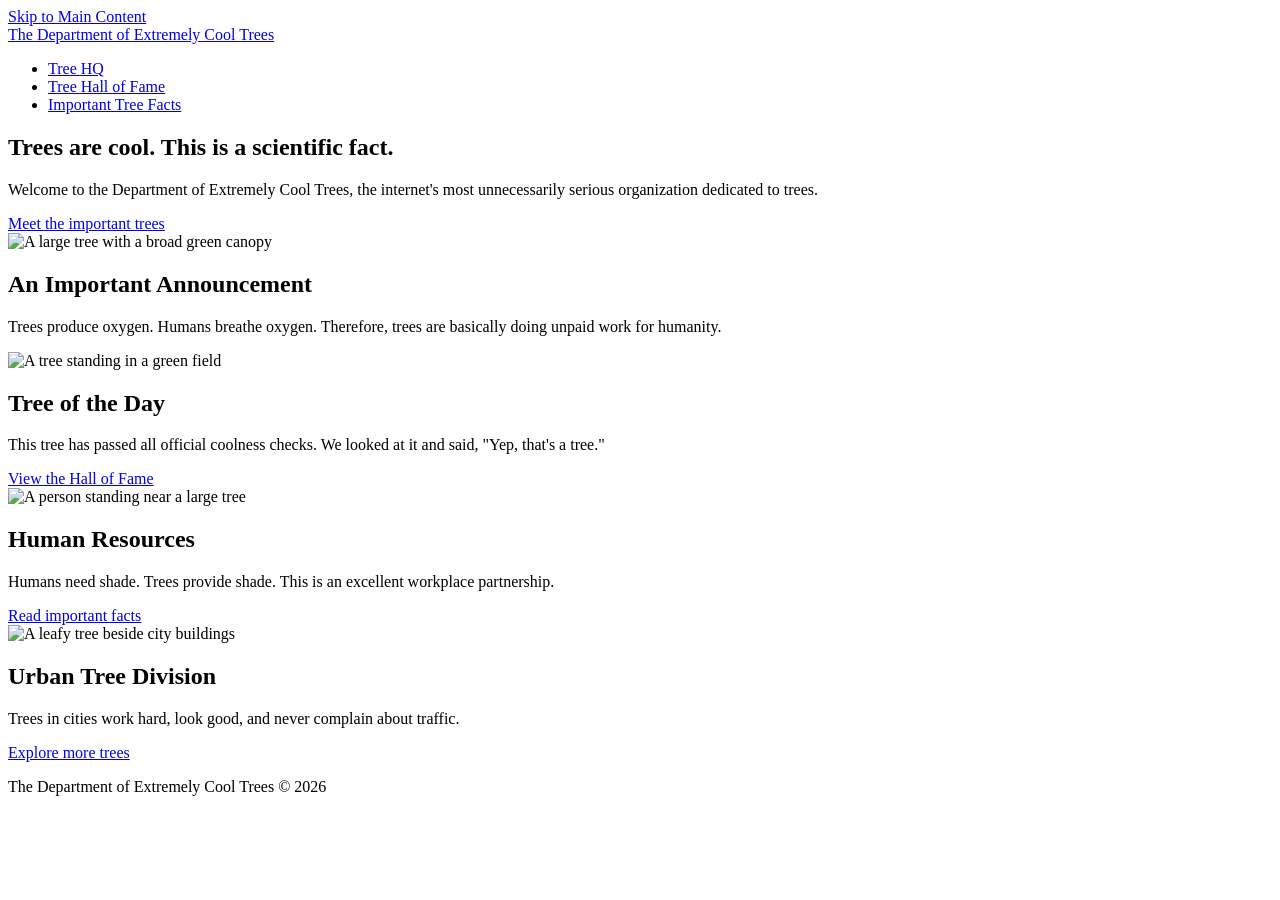
==== Final Project/index.html @ 448d4e32 "Add files via upload" ====
<!DOCTYPE html>
<html lang="en">
<head>
  <meta charset="utf-8">
  <title>Extremely Cool Trees | Home</title>
  <link rel="stylesheet" href="CSS/style.css">
</head>
<body>
  <a class="skip-link" href="#main-content">Skip to Main Content</a>

  <header>
    <nav>
      <a class="site-title" href="index.html">The Department of Extremely Cool Trees</a>
      <ul>
        <li><a href="index.html">Tree HQ</a></li>
        <li><a href="plants.html">Tree Hall of Fame</a></li>
        <li><a href="journal.html">Important Tree Facts</a></li>
      </ul>
    </nav>
  </header>

  <main id="main-content">
    <section class="hero">
      <div>
        <h1>Trees are cool. This is a scientific fact.</h1>
        <p>Welcome to the Department of Extremely Cool Trees, the internet's most unnecessarily serious organization dedicated to trees.</p>
        <a href="plants.html">Meet the important trees</a>
      </div>
      <img src="Big Tree.jpg" alt="A large tree with a broad green canopy">
    </section>

    <section class="announcement">
      <h2>An Important Announcement</h2>
      <p>Trees produce oxygen. Humans breathe oxygen. Therefore, trees are basically doing unpaid work for humanity.</p>
    </section>

    <section class="home-grid">
      <article>
        <img src="Cool Tree.jpg" alt="A tree standing in a green field">
        <h2>Tree of the Day</h2>
        <p>This tree has passed all official coolness checks. We looked at it and said, "Yep, that's a tree."</p>
        <a href="plants.html">View the Hall of Fame</a>
      </article>

      <article>
        <img src="Tree and Human.jpg" alt="A person standing near a large tree">
        <h2>Human Resources</h2>
        <p>Humans need shade. Trees provide shade. This is an excellent workplace partnership.</p>
        <a href="journal.html">Read important facts</a>
      </article>

      <article>
        <img src="Tree in City.jpg" alt="A leafy tree beside city buildings">
        <h2>Urban Tree Division</h2>
        <p>Trees in cities work hard, look good, and never complain about traffic.</p>
        <a href="plants.html">Explore more trees</a>
      </article>
    </section>
  </main>

  <footer>
    <p>The Department of Extremely Cool Trees © 2026</p>
  </footer>
</body>
</html>
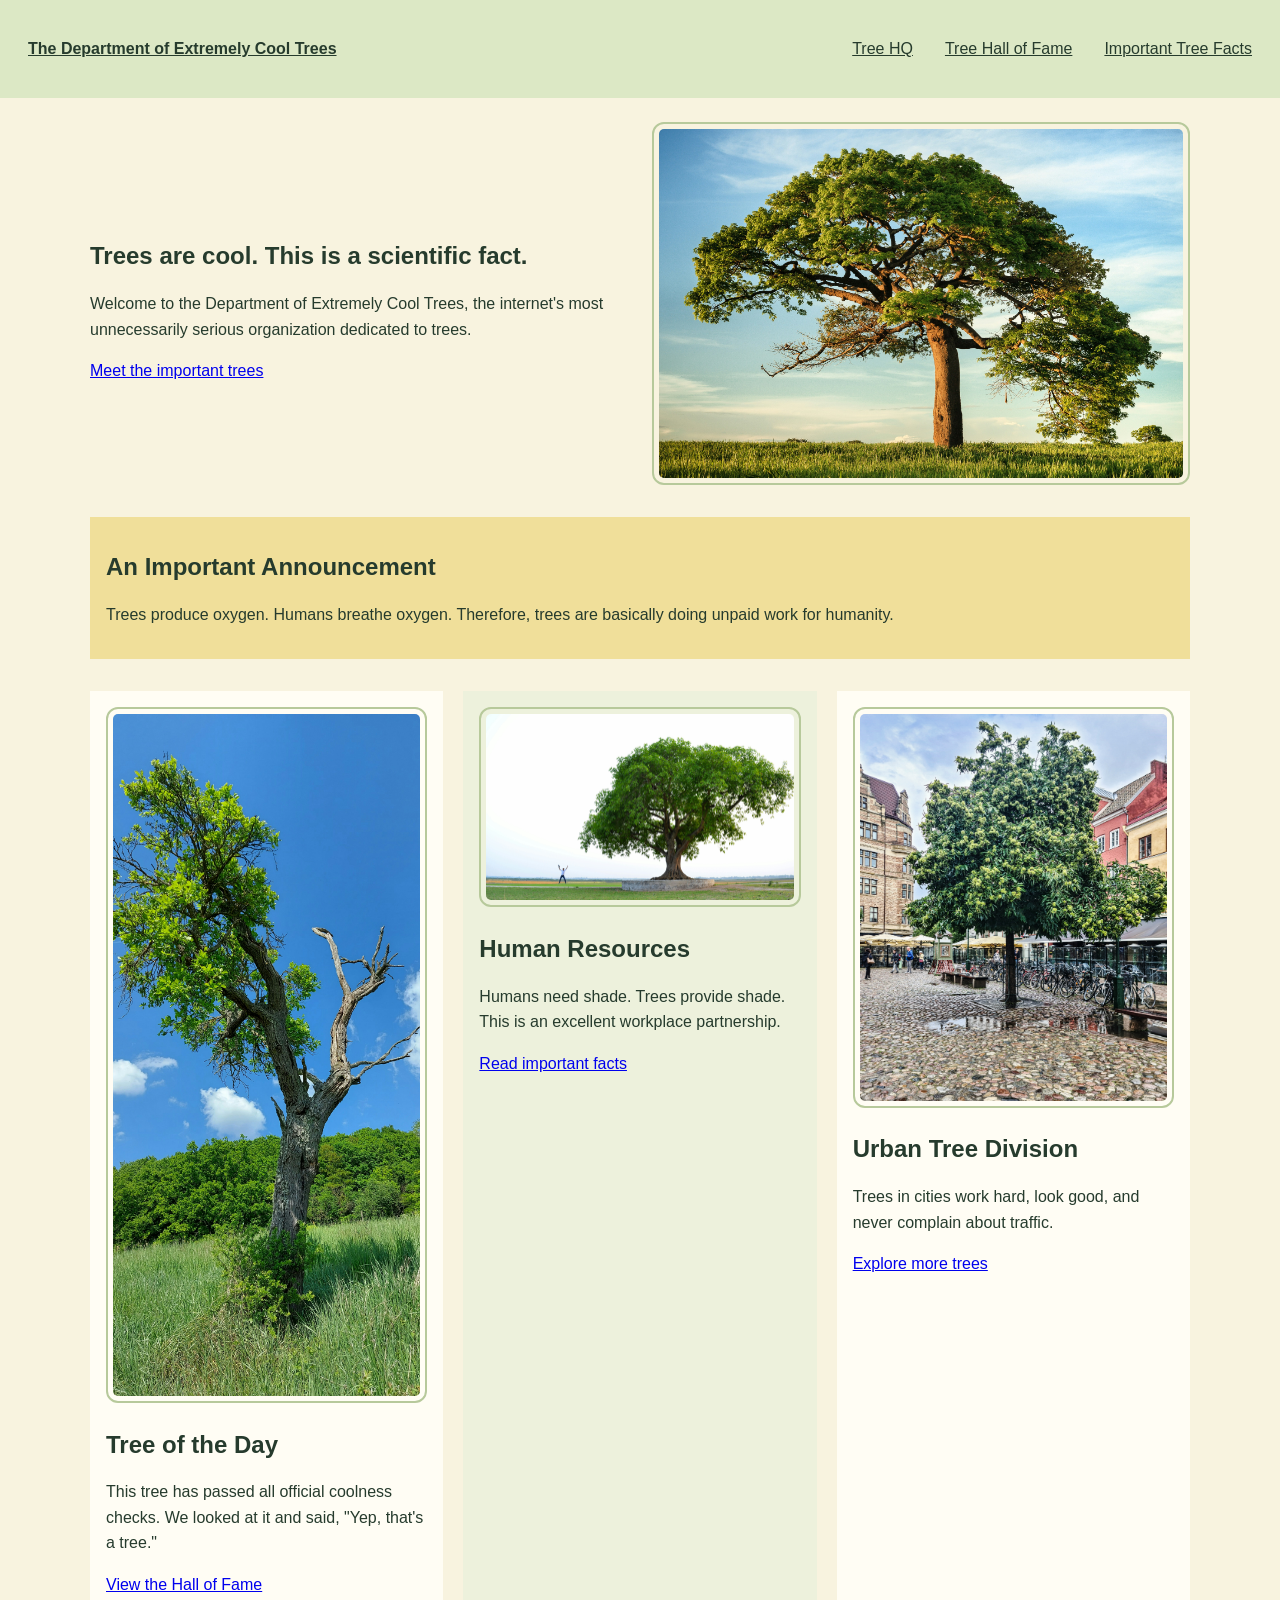
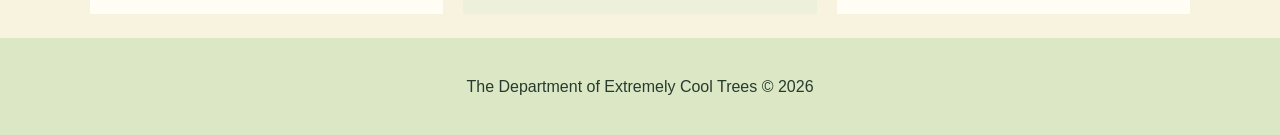
==== commit 11fdaf74: "Fix HTML encoding issues in index.html" ====
--- a/Final Project/index.html
+++ b/Final Project/index.html
@@ -3,7 +3,7 @@
 <head>
   <meta charset="utf-8">
   <title>Extremely Cool Trees | Home</title>
-  <link rel="stylesheet" href="CSS/style.css">
+  <link rel="stylesheet" href="css/style.css">
 </head>
 <body>
   <a class="skip-link" href="#main-content">Skip to Main Content</a>
@@ -62,4 +62,4 @@
     <p>The Department of Extremely Cool Trees © 2026</p>
   </footer>
 </body>
-</html>+</html>
--- a/Final Project/css/style.css
+++ b/Final Project/css/style.css
@@ -0,0 +1,124 @@
+body {
+  margin: 0;
+  font-family: Arial, sans-serif;
+  line-height: 1.6;
+  color: #263b2d;
+  background-color: #f8f3df;
+}
+
+header, footer {
+  padding: 20px;
+  background-color: #dce8c5;
+}
+
+nav {
+  display: flex;
+  justify-content: space-between;
+  align-items: center;
+  flex-wrap: wrap;
+}
+
+.site-title {
+  color: #263b2d;
+  font-weight: bold;
+}
+
+nav ul {
+  display: flex;
+  flex-wrap: wrap;
+  gap: 16px;
+  padding: 0;
+  list-style-type: none;
+}
+
+nav a {
+  padding: 8px;
+  color: #263b2d;
+}
+
+nav a:hover {
+  color: white;
+  background-color: #496b42;
+}
+
+.skip-link {
+  position: absolute;
+  top: -100px;
+  left: 10px;
+  padding: 10px;
+  background-color: #263b2d;
+  color: white;
+}
+
+.skip-link:focus {
+  top: 10px;
+}
+
+main {
+  max-width: 1100px;
+  margin: auto;
+  padding: 24px;
+}
+
+h1, h2 {
+  line-height: 1.2;
+}
+
+img {
+  width: 100%;
+  height: auto;
+  border: 2px solid #b7c99b;
+  padding: 5px;
+  border-radius: 12px;
+  box-sizing: border-box;
+}
+
+.hero {
+  display: grid;
+  grid-template-columns: 1fr 1fr;
+  align-items: center;
+  gap: 24px;
+}
+
+.announcement {
+  margin: 32px 0;
+  padding: 16px;
+  background-color: #f0df9a;
+}
+
+.home-grid {
+  display: grid;
+  grid-template-columns: 1fr 1fr 1fr;
+  gap: 20px;
+}
+
+.home-grid article, .plant-grid article, .journal-layout article {
+  padding: 16px;
+  background-color: #fffdf4;
+}
+
+.home-grid article:nth-child(even),
+.plant-grid article:nth-child(even),
+.journal-layout article:nth-child(even) {
+  background-color: #edf1dc;
+}
+
+.plant-grid {
+  display: grid;
+  grid-template-columns: 1fr 1fr;
+  gap: 24px;
+}
+
+.journal-layout {
+  display: flex;
+  flex-wrap: wrap;
+  gap: 20px;
+}
+
+.journal-layout article {
+  flex: 1 1 250px;
+}
+
+footer {
+  text-align: center;
+}
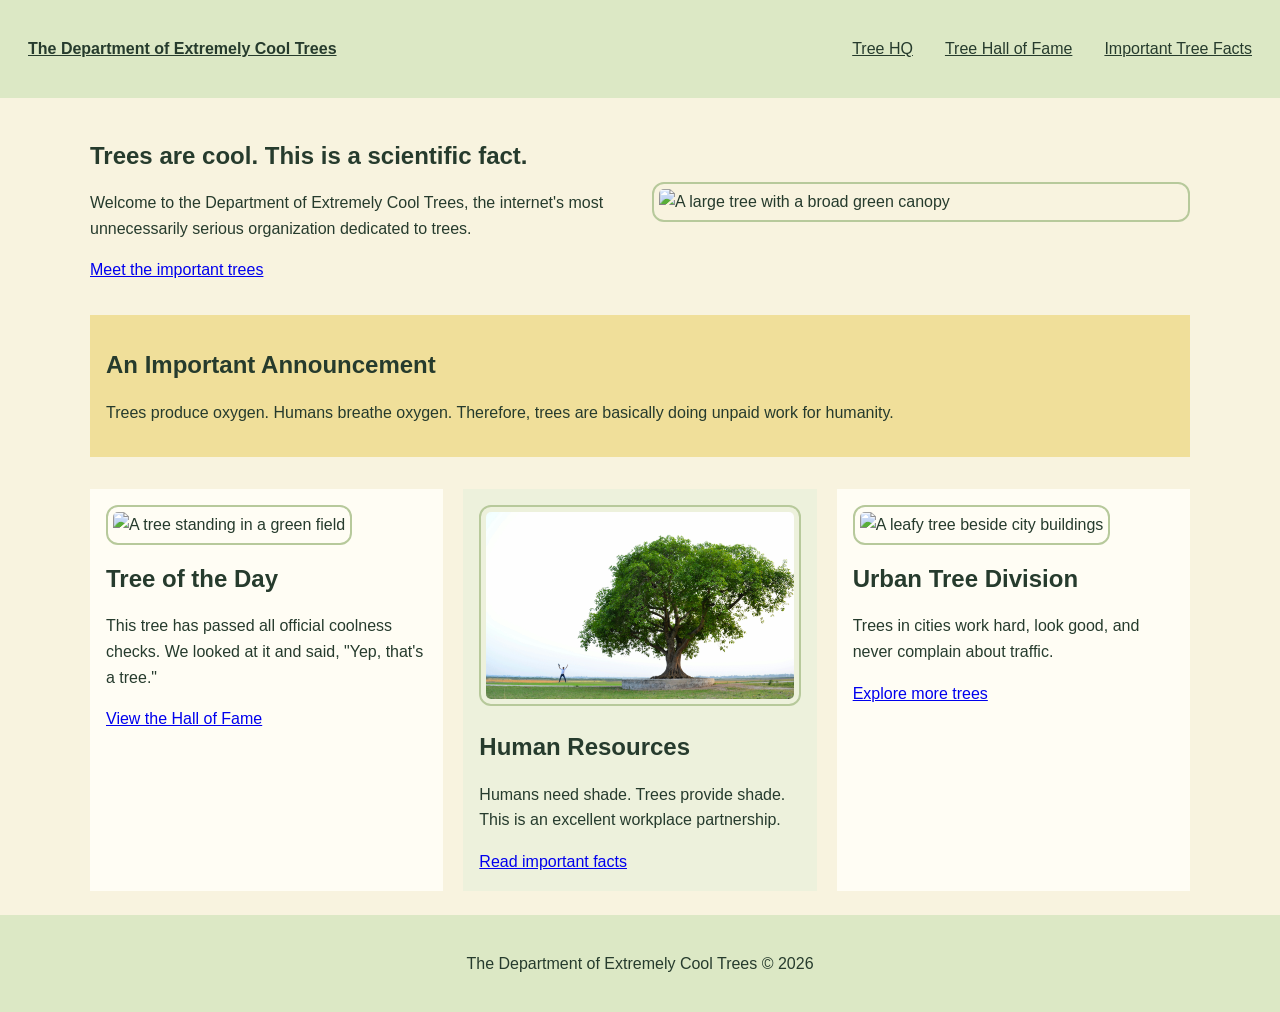
==== commit a6a2b8da: "Fix image filenames in index.html Updated image filenames to use hyphens instead of spaces." ====
--- a/Final Project/index.html
+++ b/Final Project/index.html
@@ -26,7 +26,7 @@
         <p>Welcome to the Department of Extremely Cool Trees, the internet's most unnecessarily serious organization dedicated to trees.</p>
         <a href="plants.html">Meet the important trees</a>
       </div>
-      <img src="Big Tree.jpg" alt="A large tree with a broad green canopy">
+      <img src="Big-Tree.jpg" alt="A large tree with a broad green canopy">
     </section>
 
     <section class="announcement">
@@ -36,21 +36,21 @@
 
     <section class="home-grid">
       <article>
-        <img src="Cool Tree.jpg" alt="A tree standing in a green field">
+        <img src="Cool-Tree.jpg" alt="A tree standing in a green field">
         <h2>Tree of the Day</h2>
         <p>This tree has passed all official coolness checks. We looked at it and said, "Yep, that's a tree."</p>
         <a href="plants.html">View the Hall of Fame</a>
       </article>
 
       <article>
-        <img src="Tree and Human.jpg" alt="A person standing near a large tree">
+        <img src="Tree-and-Human.jpg" alt="A person standing near a large tree">
         <h2>Human Resources</h2>
         <p>Humans need shade. Trees provide shade. This is an excellent workplace partnership.</p>
         <a href="journal.html">Read important facts</a>
       </article>
 
       <article>
-        <img src="Tree in City.jpg" alt="A leafy tree beside city buildings">
+        <img src="Tree-in-City.jpg" alt="A leafy tree beside city buildings">
         <h2>Urban Tree Division</h2>
         <p>Trees in cities work hard, look good, and never complain about traffic.</p>
         <a href="plants.html">Explore more trees</a>
